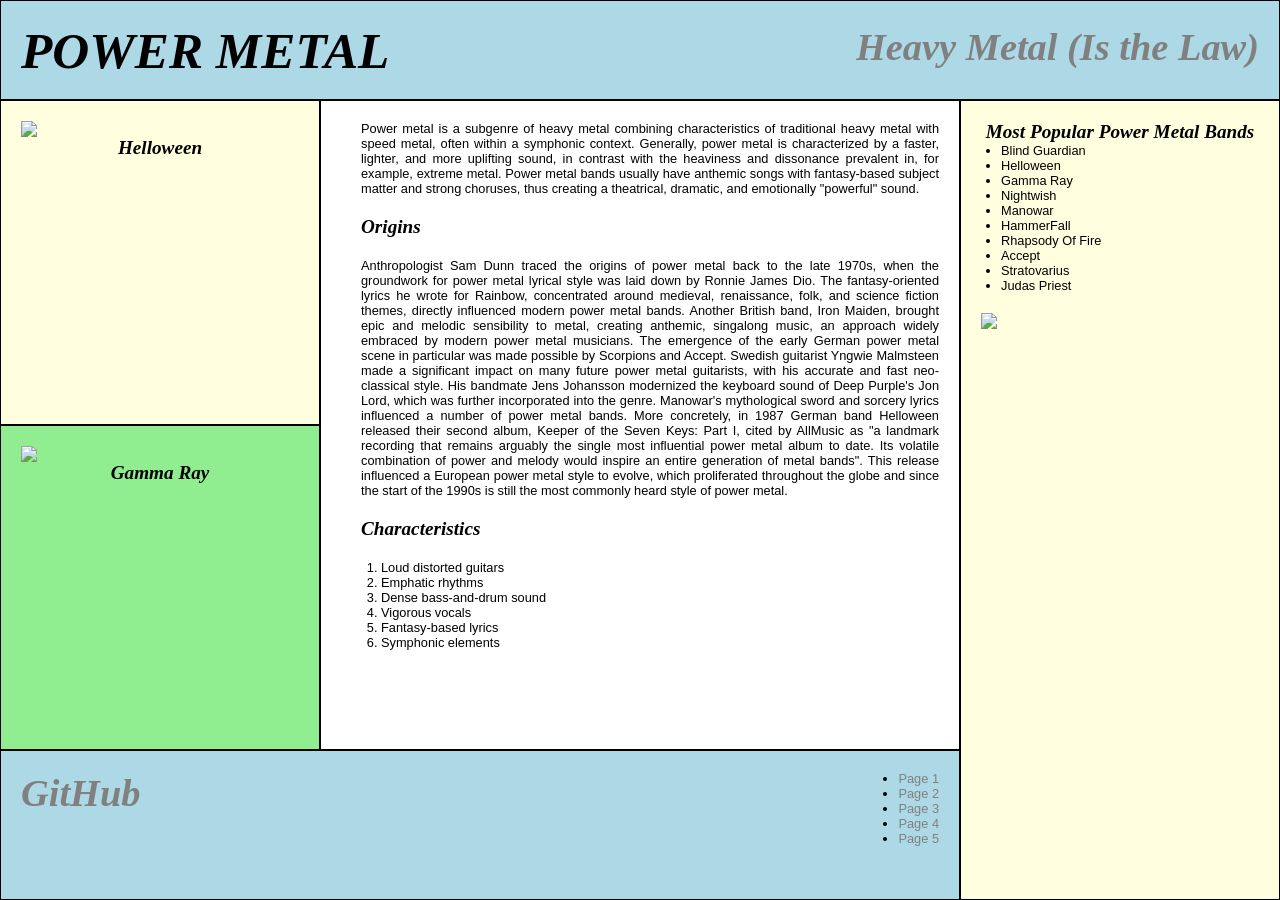
==== index.html @ 2955d7d3 "Lab_3" ====
<!DOCTYPE html>
<html lang="en">
<head>
    <meta charset="UTF-8">
    <meta name="viewport" content="width=device-width, initial-scale=1.0">
    <title>Lab_3_Mobile</title>
    <link rel="stylesheet" href="style.css">
</head>
<body>
    <div class="container">
        <div class="block block1">
            <p><span class="styled-text-1">Power Metal</span></p>
            <h1><a href="https://www.google.com/url?sa=t&source=web&rct=j&opi=89978449&url=https://www.youtube.com/watch%3Fv%3DQX1uADmbUHs&ved=2ahUKEwiunsad4dGIAxWpVPEDHVqfHnkQ78AJegQIFRAB&usg=AOvVaw2t5poC6ybsf4yRg8rrcaSu" target="_blank" class="styled-link">Heavy Metal (Is the Law)</a></h1>
        </div>
        <div class="block block2">
            <img src="https://s2-g1.glbimg.com/ln2aeKgdckxRsYGu_NU6f8a9vdk=/1200x/smart/filters:cover():strip_icc()/i.s3.glbimg.com/v1/AUTH_59edd422c0c84a879bd37670ae4f538a/internal_photos/bs/2019/D/A/SN1GAOQPW5rJdbfIfVsw/helloween.jpg" width="100%" usemap="#band-map">
            <map name="band-map">
                <area shape="rect" coords="0,0,100,100" href="https://www.helloween.org" target="_blank">
            </map>
            <p><span class="styled-text-2">Helloween</span></p>
        </div>
        <div class="block block3">
            <p>
                Power metal is a subgenre of heavy metal combining characteristics of traditional heavy metal with speed metal, often within a symphonic context. Generally, power metal is characterized by a faster, lighter, and more uplifting sound, in contrast with the heaviness and dissonance prevalent in, for example, extreme metal. Power metal bands usually have anthemic songs with fantasy-based subject matter and strong choruses, thus creating a theatrical, dramatic, and emotionally "powerful" sound.
            </p>
            <p><span class="styled-text-2">Origins</span></p>
            <p>
                Anthropologist Sam Dunn traced the origins of power metal back to the late 1970s, when the groundwork for power metal lyrical style was laid down by Ronnie James Dio. The fantasy-oriented lyrics he wrote for Rainbow, concentrated around medieval, renaissance, folk, and science fiction themes, directly influenced modern power metal bands. Another British band, Iron Maiden, brought epic and melodic sensibility to metal, creating anthemic, singalong music, an approach widely embraced by modern power metal musicians. The emergence of the early German power metal scene in particular was made possible by Scorpions and Accept. Swedish guitarist Yngwie Malmsteen made a significant impact on many future power metal guitarists, with his accurate and fast neo-classical style. His bandmate Jens Johansson modernized the keyboard sound of Deep Purple's Jon Lord, which was further incorporated into the genre. Manowar's mythological sword and sorcery lyrics influenced a number of power metal bands. More concretely, in 1987 German band Helloween released their second album, Keeper of the Seven Keys: Part I, cited by AllMusic as "a landmark recording that remains arguably the single most influential power metal album to date. Its volatile combination of power and melody would inspire an entire generation of metal bands". This release influenced a European power metal style to evolve, which proliferated throughout the globe and since the start of the 1990s is still the most commonly heard style of power metal.  
            </p>
            <p><span class="styled-text-2">Characteristics</span></p>
            <ol>
                <li>Loud distorted guitars</li>
                <li>Emphatic rhythms</li>
                <li>Dense bass-and-drum sound</li>
                <li>Vigorous vocals</li>
                <li>Fantasy-based lyrics</li>
                <li>Symphonic elements</li>
            </ol>
        </div>
        <div class="block block4">
            <p><span class="styled-text-3">Most Popular Power Metal Bands</span></p>
            <ul>
                <li><a href="https://www.blind-guardian.com" target="_blank">Blind Guardian</a></li>
                <li><a href="https://www.helloween.org" target="_blank">Helloween</a></li>
                <li><a href="https://www.gammaray.org" target="_blank">Gamma Ray</a></li>
                <li><a href="https://www.nightwish.com" target="_blank">Nightwish</a></li>
                <li><a href="https://www.manowar.com" target="_blank">Manowar</a></li>
                <li><a href="https://label.napalmrecords.com/hammerfall" target="_blank">HammerFall</a></li>
                <li><a href="https://www.rhapsodyoffire.com" target="_blank">Rhapsody Of Fire</a></li>
                <li><a href="https://www.acceptworldwide.com" target="_blank">Accept</a></li>
                <li><a href="https://www.stratovarius.com" target="_blank">Stratovarius</a></li>
                <li><a href="https://www.judaspriest.com" target="_blank">Judas Priest</a></li>
            </ul>
            <img src="https://fastly.4sqi.net/img/general/600x600/5619073_hruyCNCt8y2Eh8WElQ-GxAk2HVK5zYLvoCXzk1bi9aA.jpg" class="image-4">
        </div>
        <div class="block block5">
    	    <a href="https://www.gammaray.org" target="_blank">
                <img src="https://i.ytimg.com/vi/pS1fBZ2MAUs/maxresdefault.jpg" width="100%">
            </a>
            <p><span class="styled-text-2">Gamma Ray</span></p>
        </div>

        <div class="block block6">
            <h1><a href="https://github.com/IrynaMatuliak" target="_blank" class="styled-link">GitHub</a></h1>
            <ul>
                <li><a href="index.html">Page 1</a></li>
                <li><a href="page2.html">Page 2</a></li>
                <li><a href="page3.html">Page 3</a></li>
                <li><a href="page4.html">Page 4</a></li>
                <li><a href="page5.html">Page 5</a></li>
            </ul>
        </div>
    </div>
</body>
</html>
---- style.css ----
:root {
    --color-block1: lightblue;
    --color-block2: lightyellow;
    --color-block3: white;
    --color-block4: lightyellow;
    --color-block5: lightgreen;
    --color-block6: lightblue;
}

* {
    margin: 0;
    padding: 0;
    box-sizing: border-box;
}

html, body {
    height: 100%;
    width: 100%;
    font-family: Arial;
    display: flex;
    justify-content: center;
    align-items: center;
    font-size: clamp(9px, 1vw, 18px);
}

.container {
    display: grid;
    grid-template-columns: 1fr 2fr 1fr;
    grid-template-rows: 100px 1fr 1fr 150px;
    gap: 0;
    width: 100vw;
    height: 100vh;
}

.block {
    padding: 20px;
    border: 1px solid black;
    text-align: center;
    overflow: hidden;
    object-fit: cover;
}

    .block img {
        max-width: 100%;
        height: auto;
        display: block;
        object-fit: cover;
    }

.image-4 {
    max-width: 100%;
    height: auto;
    margin-top: 20px;
    object-fit: cover;
}

.block1 {
    grid-column: 1 / 4;
    background-color: var(--color-block1);
    height: 100px;
    display: flex;
    justify-content: space-between;
    align-items: center;
}

.block2 {
    grid-column: 1 / 2;
    grid-row: 2 / 3;
    background-color: var(--color-block2);
    min-height: 150px;
    overflow: auto;
}

.block3 {
    grid-column: 2 / 3;
    grid-row: 2 / 4;
    background-color: var(--color-block3);
    text-align: justify;
    padding: 20px;
    overflow-wrap: break-word;
    word-wrap: break-word;
    max-height: 100%;
    overflow: auto;
}

    .block3 p {
        margin-left: 20px;
        margin-bottom: 20px;
    }

    .block3 ol, .block3 ul {
        margin-left: 40px;
    }

.block4 {
    grid-column: 3 / 4;
    grid-row: 2 / 5;
    background-color: var(--color-block4);
    text-align: center;
    padding: 20px;
    overflow-wrap: break-word;
    word-wrap: break-word;
    max-height: 100%;
    overflow: auto;
    flex-direction: column;
    justify-content: center;
    align-items: center;
}

    .block4 ul {
        list-style-type: disc;
        padding-left: 20px;
        text-align: left;
    }

    .block4 a {
        color: black;
        text-decoration: none;
    }

.block5 {
    grid-column: 1 / 2;
    grid-row: 3 / 4;
    background-color: var(--color-block5);
    min-height: 150px;
    overflow: auto;
}

.block6 {
    grid-column: 1 / 3;
    grid-row: 4 / 5;
    background-color: var(--color-block6);
    display: flex;
    justify-content: space-between;
}

.block6 a {
    color: grey;
    text-decoration: none;
}

.block6 ul {
    list-style-type: disc;
    padding-left: 20px;
    text-align: left;
}

.block6 ul li a {
    display: flex;
    align-items: center;
}

@import url('https://fonts.googleapis.com/css2?family=Montserrat+Alternates:wght@700&display=swap');

.styled-text-1 {
    font-family: 'Tw Cen MT Condensed';
    font-style: italic;
    font-weight: bold;
    font-size: clamp(1.5rem, 4vw, 4em);
    text-transform: uppercase;
    overflow: hidden;
    display: block;
    max-width: 15ch;
    white-space: nowrap;
    text-overflow: ellipsis;
}

.styled-text-2 {
    font-family: 'Monotype Corsiva';
    font-style: italic;
    font-weight: bold;
    font-size: clamp(1.5rem, 4vw, 1em);
    color: lightred;
}

.styled-text-3 {
    font-family: 'Bookman Old Style';
    font-style: italic;
    font-weight: bold;
    font-size: clamp(1.5rem, 4vw, 1em);
    color: lightred;
}

.styled-link {
    font-family: 'Tw Cen MT Condensed';
    font-style: italic;
    font-weight: bold;
    font-size: clamp(1rem, 4vw, 1.5em);
    color: grey;
    text-decoration: none;
    display: inline-block;
    max-width: 21ch;
    overflow: hidden;
    white-space: nowrap;
    text-overflow: ellipsis;
}

@media screen and (max-width: 600px) {
    .container {
        grid-template-columns: 1fr 2fr 1fr;
        grid-template-rows: 100px auto auto 150px;
    }

    .block2, .block5 {
        min-height: auto;
    }
}
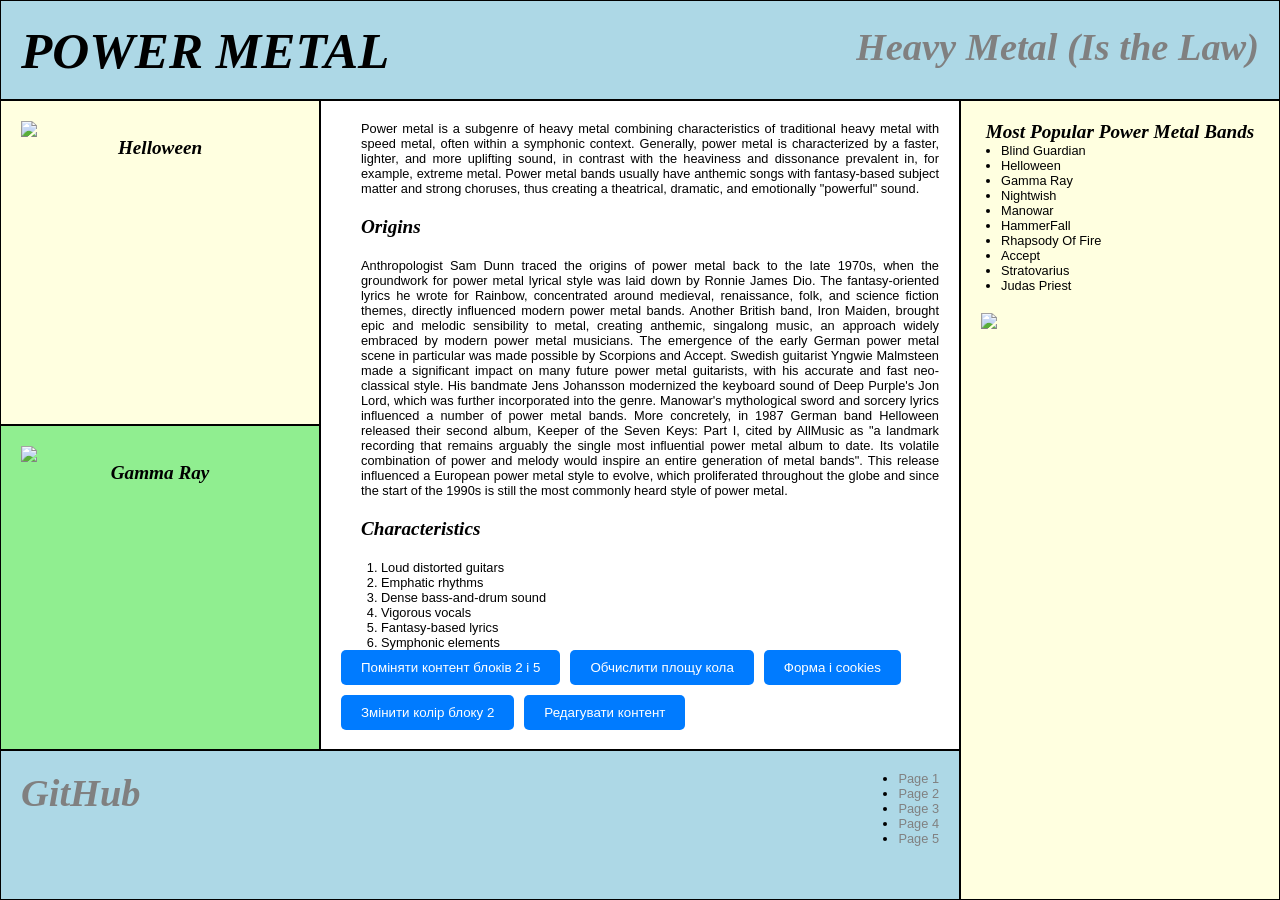
==== commit 6901902a: "Add files via upload" ====
--- a/index.html
+++ b/index.html
@@ -1,75 +1,85 @@
-<!DOCTYPE html>
-<html lang="en">
-<head>
-    <meta charset="UTF-8">
-    <meta name="viewport" content="width=device-width, initial-scale=1.0">
-    <title>Lab_3_Mobile</title>
-    <link rel="stylesheet" href="style.css">
-</head>
-<body>
-    <div class="container">
-        <div class="block block1">
-            <p><span class="styled-text-1">Power Metal</span></p>
-            <h1><a href="https://www.google.com/url?sa=t&source=web&rct=j&opi=89978449&url=https://www.youtube.com/watch%3Fv%3DQX1uADmbUHs&ved=2ahUKEwiunsad4dGIAxWpVPEDHVqfHnkQ78AJegQIFRAB&usg=AOvVaw2t5poC6ybsf4yRg8rrcaSu" target="_blank" class="styled-link">Heavy Metal (Is the Law)</a></h1>
-        </div>
-        <div class="block block2">
-            <img src="https://s2-g1.glbimg.com/ln2aeKgdckxRsYGu_NU6f8a9vdk=/1200x/smart/filters:cover():strip_icc()/i.s3.glbimg.com/v1/AUTH_59edd422c0c84a879bd37670ae4f538a/internal_photos/bs/2019/D/A/SN1GAOQPW5rJdbfIfVsw/helloween.jpg" width="100%" usemap="#band-map">
-            <map name="band-map">
-                <area shape="rect" coords="0,0,100,100" href="https://www.helloween.org" target="_blank">
-            </map>
-            <p><span class="styled-text-2">Helloween</span></p>
-        </div>
-        <div class="block block3">
-            <p>
-                Power metal is a subgenre of heavy metal combining characteristics of traditional heavy metal with speed metal, often within a symphonic context. Generally, power metal is characterized by a faster, lighter, and more uplifting sound, in contrast with the heaviness and dissonance prevalent in, for example, extreme metal. Power metal bands usually have anthemic songs with fantasy-based subject matter and strong choruses, thus creating a theatrical, dramatic, and emotionally "powerful" sound.
-            </p>
-            <p><span class="styled-text-2">Origins</span></p>
-            <p>
-                Anthropologist Sam Dunn traced the origins of power metal back to the late 1970s, when the groundwork for power metal lyrical style was laid down by Ronnie James Dio. The fantasy-oriented lyrics he wrote for Rainbow, concentrated around medieval, renaissance, folk, and science fiction themes, directly influenced modern power metal bands. Another British band, Iron Maiden, brought epic and melodic sensibility to metal, creating anthemic, singalong music, an approach widely embraced by modern power metal musicians. The emergence of the early German power metal scene in particular was made possible by Scorpions and Accept. Swedish guitarist Yngwie Malmsteen made a significant impact on many future power metal guitarists, with his accurate and fast neo-classical style. His bandmate Jens Johansson modernized the keyboard sound of Deep Purple's Jon Lord, which was further incorporated into the genre. Manowar's mythological sword and sorcery lyrics influenced a number of power metal bands. More concretely, in 1987 German band Helloween released their second album, Keeper of the Seven Keys: Part I, cited by AllMusic as "a landmark recording that remains arguably the single most influential power metal album to date. Its volatile combination of power and melody would inspire an entire generation of metal bands". This release influenced a European power metal style to evolve, which proliferated throughout the globe and since the start of the 1990s is still the most commonly heard style of power metal.  
-            </p>
-            <p><span class="styled-text-2">Characteristics</span></p>
-            <ol>
-                <li>Loud distorted guitars</li>
-                <li>Emphatic rhythms</li>
-                <li>Dense bass-and-drum sound</li>
-                <li>Vigorous vocals</li>
-                <li>Fantasy-based lyrics</li>
-                <li>Symphonic elements</li>
-            </ol>
-        </div>
-        <div class="block block4">
-            <p><span class="styled-text-3">Most Popular Power Metal Bands</span></p>
-            <ul>
-                <li><a href="https://www.blind-guardian.com" target="_blank">Blind Guardian</a></li>
-                <li><a href="https://www.helloween.org" target="_blank">Helloween</a></li>
-                <li><a href="https://www.gammaray.org" target="_blank">Gamma Ray</a></li>
-                <li><a href="https://www.nightwish.com" target="_blank">Nightwish</a></li>
-                <li><a href="https://www.manowar.com" target="_blank">Manowar</a></li>
-                <li><a href="https://label.napalmrecords.com/hammerfall" target="_blank">HammerFall</a></li>
-                <li><a href="https://www.rhapsodyoffire.com" target="_blank">Rhapsody Of Fire</a></li>
-                <li><a href="https://www.acceptworldwide.com" target="_blank">Accept</a></li>
-                <li><a href="https://www.stratovarius.com" target="_blank">Stratovarius</a></li>
-                <li><a href="https://www.judaspriest.com" target="_blank">Judas Priest</a></li>
-            </ul>
-            <img src="https://fastly.4sqi.net/img/general/600x600/5619073_hruyCNCt8y2Eh8WElQ-GxAk2HVK5zYLvoCXzk1bi9aA.jpg" class="image-4">
-        </div>
-        <div class="block block5">
-    	    <a href="https://www.gammaray.org" target="_blank">
-                <img src="https://i.ytimg.com/vi/pS1fBZ2MAUs/maxresdefault.jpg" width="100%">
-            </a>
-            <p><span class="styled-text-2">Gamma Ray</span></p>
-        </div>
-
-        <div class="block block6">
-            <h1><a href="https://github.com/IrynaMatuliak" target="_blank" class="styled-link">GitHub</a></h1>
-            <ul>
-                <li><a href="index.html">Page 1</a></li>
-                <li><a href="page2.html">Page 2</a></li>
-                <li><a href="page3.html">Page 3</a></li>
-                <li><a href="page4.html">Page 4</a></li>
-                <li><a href="page5.html">Page 5</a></li>
-            </ul>
-        </div>
-    </div>
-</body>
-</html>
+<!DOCTYPE html>
+<html lang="en">
+<head>
+    <meta charset="UTF-8">
+    <meta name="viewport" content="width=device-width, initial-scale=1.0">
+    <title>Lab_5</title>
+    <link rel="stylesheet" href="style.css">
+</head>
+<body>
+    
+    <div class="container">
+        
+        <div class="block block1">
+            <p><span class="styled-text-1">Power Metal</span></p>
+            <h1><a href="https://www.google.com/url?sa=t&source=web&rct=j&opi=89978449&url=https://www.youtube.com/watch%3Fv%3DQX1uADmbUHs&ved=2ahUKEwiunsad4dGIAxWpVPEDHVqfHnkQ78AJegQIFRAB&usg=AOvVaw2t5poC6ybsf4yRg8rrcaSu" target="_blank" class="styled-link">Heavy Metal (Is the Law)</a></h1>
+        </div>
+        <div class="block block2">
+            <img src="https://s2-g1.glbimg.com/ln2aeKgdckxRsYGu_NU6f8a9vdk=/1200x/smart/filters:cover():strip_icc()/i.s3.glbimg.com/v1/AUTH_59edd422c0c84a879bd37670ae4f538a/internal_photos/bs/2019/D/A/SN1GAOQPW5rJdbfIfVsw/helloween.jpg" width="100%" usemap="#band-map">
+            <map name="band-map">
+                <area shape="rect" coords="0,0,100,100" href="https://www.helloween.org" target="_blank">
+            </map>
+            <p><span class="styled-text-2">Helloween</span></p>
+        </div>
+        <div class="block block3">
+            <p>
+                Power metal is a subgenre of heavy metal combining characteristics of traditional heavy metal with speed metal, often within a symphonic context. Generally, power metal is characterized by a faster, lighter, and more uplifting sound, in contrast with the heaviness and dissonance prevalent in, for example, extreme metal. Power metal bands usually have anthemic songs with fantasy-based subject matter and strong choruses, thus creating a theatrical, dramatic, and emotionally "powerful" sound.
+            </p>
+            <p><span class="styled-text-2">Origins</span></p>
+            <p>
+                Anthropologist Sam Dunn traced the origins of power metal back to the late 1970s, when the groundwork for power metal lyrical style was laid down by Ronnie James Dio. The fantasy-oriented lyrics he wrote for Rainbow, concentrated around medieval, renaissance, folk, and science fiction themes, directly influenced modern power metal bands. Another British band, Iron Maiden, brought epic and melodic sensibility to metal, creating anthemic, singalong music, an approach widely embraced by modern power metal musicians. The emergence of the early German power metal scene in particular was made possible by Scorpions and Accept. Swedish guitarist Yngwie Malmsteen made a significant impact on many future power metal guitarists, with his accurate and fast neo-classical style. His bandmate Jens Johansson modernized the keyboard sound of Deep Purple's Jon Lord, which was further incorporated into the genre. Manowar's mythological sword and sorcery lyrics influenced a number of power metal bands. More concretely, in 1987 German band Helloween released their second album, Keeper of the Seven Keys: Part I, cited by AllMusic as "a landmark recording that remains arguably the single most influential power metal album to date. Its volatile combination of power and melody would inspire an entire generation of metal bands". This release influenced a European power metal style to evolve, which proliferated throughout the globe and since the start of the 1990s is still the most commonly heard style of power metal.
+            </p>
+            <p><span class="styled-text-2">Characteristics</span></p>
+            <ol>
+                <li>Loud distorted guitars</li>
+                <li>Emphatic rhythms</li>
+                <li>Dense bass-and-drum sound</li>
+                <li>Vigorous vocals</li>
+                <li>Fantasy-based lyrics</li>
+                <li>Symphonic elements</li>
+            </ol>
+            <div class="controls">
+                <button id="swapContentBtn">Поміняти контент блоків 2 і 5</button>
+                <button id="calculateAreaBtn">Обчислити площу кола</button>
+                <button id="formCookiesBtn">Форма і cookies</button>
+                <button id="changeColorBtn">Змінити колір блоку 2</button>
+                <button id="editContentBtn">Редагувати контент</button>
+            </div>
+        </div>
+        <div class="block block4">
+            <p><span class="styled-text-3">Most Popular Power Metal Bands</span></p>
+            <ul>
+                <li><a href="https://www.blind-guardian.com" target="_blank">Blind Guardian</a></li>
+                <li><a href="https://www.helloween.org" target="_blank">Helloween</a></li>
+                <li><a href="https://www.gammaray.org" target="_blank">Gamma Ray</a></li>
+                <li><a href="https://www.nightwish.com" target="_blank">Nightwish</a></li>
+                <li><a href="https://www.manowar.com" target="_blank">Manowar</a></li>
+                <li><a href="https://label.napalmrecords.com/hammerfall" target="_blank">HammerFall</a></li>
+                <li><a href="https://www.rhapsodyoffire.com" target="_blank">Rhapsody Of Fire</a></li>
+                <li><a href="https://www.acceptworldwide.com" target="_blank">Accept</a></li>
+                <li><a href="https://www.stratovarius.com" target="_blank">Stratovarius</a></li>
+                <li><a href="https://www.judaspriest.com" target="_blank">Judas Priest</a></li>
+            </ul>
+            <img src="https://fastly.4sqi.net/img/general/600x600/5619073_hruyCNCt8y2Eh8WElQ-GxAk2HVK5zYLvoCXzk1bi9aA.jpg" class="image-4">
+        </div>
+        <div class="block block5">
+            <a href="https://www.gammaray.org" target="_blank">
+                <img src="https://i.ytimg.com/vi/pS1fBZ2MAUs/maxresdefault.jpg" width="100%">
+            </a>
+            <p><span class="styled-text-2">Gamma Ray</span></p>
+        </div>
+
+        <div class="block block6">
+            <h1><a href="https://github.com/IrynaMatuliak" target="_blank" class="styled-link">GitHub</a></h1>
+            <ul>
+                <li><a href="index.html">Page 1</a></li>
+                <li><a href="page2.html">Page 2</a></li>
+                <li><a href="page3.html">Page 3</a></li>
+                <li><a href="page4.html">Page 4</a></li>
+                <li><a href="page5.html">Page 5</a></li>
+            </ul>
+        </div>
+    </div>
+    <script src="js/script.js"></script>
+</body>
+</html>
--- a/style.css
+++ b/style.css
@@ -1,207 +1,227 @@
-:root {
-    --color-block1: lightblue;
-    --color-block2: lightyellow;
-    --color-block3: white;
-    --color-block4: lightyellow;
-    --color-block5: lightgreen;
-    --color-block6: lightblue;
-}
-
-* {
-    margin: 0;
-    padding: 0;
-    box-sizing: border-box;
-}
-
-html, body {
-    height: 100%;
-    width: 100%;
-    font-family: Arial;
-    display: flex;
-    justify-content: center;
-    align-items: center;
-    font-size: clamp(9px, 1vw, 18px);
-}
-
-.container {
-    display: grid;
-    grid-template-columns: 1fr 2fr 1fr;
-    grid-template-rows: 100px 1fr 1fr 150px;
-    gap: 0;
-    width: 100vw;
-    height: 100vh;
-}
-
-.block {
-    padding: 20px;
-    border: 1px solid black;
-    text-align: center;
-    overflow: hidden;
-    object-fit: cover;
-}
-
-    .block img {
-        max-width: 100%;
-        height: auto;
-        display: block;
-        object-fit: cover;
-    }
-
-.image-4 {
-    max-width: 100%;
-    height: auto;
-    margin-top: 20px;
-    object-fit: cover;
-}
-
-.block1 {
-    grid-column: 1 / 4;
-    background-color: var(--color-block1);
-    height: 100px;
-    display: flex;
-    justify-content: space-between;
-    align-items: center;
-}
-
-.block2 {
-    grid-column: 1 / 2;
-    grid-row: 2 / 3;
-    background-color: var(--color-block2);
-    min-height: 150px;
-    overflow: auto;
-}
-
-.block3 {
-    grid-column: 2 / 3;
-    grid-row: 2 / 4;
-    background-color: var(--color-block3);
-    text-align: justify;
-    padding: 20px;
-    overflow-wrap: break-word;
-    word-wrap: break-word;
-    max-height: 100%;
-    overflow: auto;
-}
-
-    .block3 p {
-        margin-left: 20px;
-        margin-bottom: 20px;
-    }
-
-    .block3 ol, .block3 ul {
-        margin-left: 40px;
-    }
-
-.block4 {
-    grid-column: 3 / 4;
-    grid-row: 2 / 5;
-    background-color: var(--color-block4);
-    text-align: center;
-    padding: 20px;
-    overflow-wrap: break-word;
-    word-wrap: break-word;
-    max-height: 100%;
-    overflow: auto;
-    flex-direction: column;
-    justify-content: center;
-    align-items: center;
-}
-
-    .block4 ul {
-        list-style-type: disc;
-        padding-left: 20px;
-        text-align: left;
-    }
-
-    .block4 a {
-        color: black;
-        text-decoration: none;
-    }
-
-.block5 {
-    grid-column: 1 / 2;
-    grid-row: 3 / 4;
-    background-color: var(--color-block5);
-    min-height: 150px;
-    overflow: auto;
-}
-
-.block6 {
-    grid-column: 1 / 3;
-    grid-row: 4 / 5;
-    background-color: var(--color-block6);
-    display: flex;
-    justify-content: space-between;
-}
-
-.block6 a {
-    color: grey;
-    text-decoration: none;
-}
-
-.block6 ul {
-    list-style-type: disc;
-    padding-left: 20px;
-    text-align: left;
-}
-
-.block6 ul li a {
-    display: flex;
-    align-items: center;
-}
-
-@import url('https://fonts.googleapis.com/css2?family=Montserrat+Alternates:wght@700&display=swap');
-
-.styled-text-1 {
-    font-family: 'Tw Cen MT Condensed';
-    font-style: italic;
-    font-weight: bold;
-    font-size: clamp(1.5rem, 4vw, 4em);
-    text-transform: uppercase;
-    overflow: hidden;
-    display: block;
-    max-width: 15ch;
-    white-space: nowrap;
-    text-overflow: ellipsis;
-}
-
-.styled-text-2 {
-    font-family: 'Monotype Corsiva';
-    font-style: italic;
-    font-weight: bold;
-    font-size: clamp(1.5rem, 4vw, 1em);
-    color: lightred;
-}
-
-.styled-text-3 {
-    font-family: 'Bookman Old Style';
-    font-style: italic;
-    font-weight: bold;
-    font-size: clamp(1.5rem, 4vw, 1em);
-    color: lightred;
-}
-
-.styled-link {
-    font-family: 'Tw Cen MT Condensed';
-    font-style: italic;
-    font-weight: bold;
-    font-size: clamp(1rem, 4vw, 1.5em);
-    color: grey;
-    text-decoration: none;
-    display: inline-block;
-    max-width: 21ch;
-    overflow: hidden;
-    white-space: nowrap;
-    text-overflow: ellipsis;
-}
-
-@media screen and (max-width: 600px) {
-    .container {
-        grid-template-columns: 1fr 2fr 1fr;
-        grid-template-rows: 100px auto auto 150px;
-    }
-
-    .block2, .block5 {
-        min-height: auto;
-    }
-}
+:root {
+    --color-block1: lightblue;
+    --color-block2: lightyellow;
+    --color-block3: white;
+    --color-block4: lightyellow;
+    --color-block5: lightgreen;
+    --color-block6: lightblue;
+}
+
+* {
+    margin: 0;
+    padding: 0;
+    box-sizing: border-box;
+}
+
+html, body {
+    height: 100%;
+    width: 100%;
+    font-family: Arial;
+    display: flex;
+    justify-content: center;
+    align-items: center;
+    font-size: clamp(9px, 1vw, 18px);
+}
+
+.container {
+    display: grid;
+    grid-template-columns: 1fr 2fr 1fr;
+    grid-template-rows: 100px 1fr 1fr 150px;
+    gap: 0;
+    width: 100vw;
+    height: 100vh;
+}
+
+.block {
+    padding: 20px;
+    border: 1px solid black;
+    text-align: center;
+    overflow: hidden;
+    object-fit: cover;
+}
+
+.block img {
+    max-width: 100%;
+    height: auto;
+    display: block;
+    object-fit: cover;
+}
+
+.image-4 {
+    max-width: 100%;
+    height: auto;
+    margin-top: 20px;
+    object-fit: cover;
+}
+
+.controls {
+    margin-bottom: 20px;
+    display: flex;
+    gap: 10px;
+    flex-wrap: wrap;
+}
+
+    .controls button {
+        padding: 10px 20px;
+        background-color: #007bff;
+        color: white;
+        border: none;
+        border-radius: 5px;
+        cursor: pointer;
+    }
+
+        .controls button:hover {
+            background-color: #0056b3;
+        }
+
+.block1 {
+    grid-column: 1 / 4;
+    background-color: var(--color-block1);
+    height: 100px;
+    display: flex;
+    justify-content: space-between;
+    align-items: center;
+}
+
+.block2 {
+    grid-column: 1 / 2;
+    grid-row: 2 / 3;
+    background-color: var(--color-block2);
+    min-height: 150px;
+    overflow: auto;
+}
+
+.block3 {
+    grid-column: 2 / 3;
+    grid-row: 2 / 4;
+    background-color: var(--color-block3);
+    text-align: justify;
+    padding: 20px;
+    overflow-wrap: break-word;
+    word-wrap: break-word;
+    max-height: 100%;
+    overflow: auto;
+}
+
+    .block3 p {
+        margin-left: 20px;
+        margin-bottom: 20px;
+    }
+
+    .block3 ol, .block3 ul {
+        margin-left: 40px;
+    }
+
+.block4 {
+    grid-column: 3 / 4;
+    grid-row: 2 / 5;
+    background-color: var(--color-block4);
+    text-align: center;
+    padding: 20px;
+    overflow-wrap: break-word;
+    word-wrap: break-word;
+    max-height: 100%;
+    overflow: auto;
+    flex-direction: column;
+    justify-content: center;
+    align-items: center;
+}
+
+    .block4 ul {
+        list-style-type: disc;
+        padding-left: 20px;
+        text-align: left;
+    }
+
+    .block4 a {
+        color: black;
+        text-decoration: none;
+    }
+
+.block5 {
+    grid-column: 1 / 2;
+    grid-row: 3 / 4;
+    background-color: var(--color-block5);
+    min-height: 150px;
+    overflow: auto;
+}
+
+.block6 {
+    grid-column: 1 / 3;
+    grid-row: 4 / 5;
+    background-color: var(--color-block6);
+    display: flex;
+    justify-content: space-between;
+}
+
+.block6 a {
+    color: grey;
+    text-decoration: none;
+}
+
+.block6 ul {
+    list-style-type: disc;
+    padding-left: 20px;
+    text-align: left;
+}
+
+.block6 ul li a {
+    display: flex;
+    align-items: center;
+}
+
+@import url('https://fonts.googleapis.com/css2?family=Montserrat+Alternates:wght@700&display=swap');
+
+.styled-text-1 {
+    font-family: 'Tw Cen MT Condensed';
+    font-style: italic;
+    font-weight: bold;
+    font-size: clamp(1.5rem, 4vw, 4em);
+    text-transform: uppercase;
+    overflow: hidden;
+    display: block;
+    max-width: 15ch;
+    white-space: nowrap;
+    text-overflow: ellipsis;
+}
+
+.styled-text-2 {
+    font-family: 'Monotype Corsiva';
+    font-style: italic;
+    font-weight: bold;
+    font-size: clamp(1.5rem, 4vw, 1em);
+    color: lightred;
+}
+
+.styled-text-3 {
+    font-family: 'Bookman Old Style';
+    font-style: italic;
+    font-weight: bold;
+    font-size: clamp(1.5rem, 4vw, 1em);
+    color: lightred;
+}
+
+.styled-link {
+    font-family: 'Tw Cen MT Condensed';
+    font-style: italic;
+    font-weight: bold;
+    font-size: clamp(1rem, 4vw, 1.5em);
+    color: grey;
+    text-decoration: none;
+    display: inline-block;
+    max-width: 21ch;
+    overflow: hidden;
+    white-space: nowrap;
+    text-overflow: ellipsis;
+}
+
+@media screen and (max-width: 600px) {
+    .container {
+        grid-template-columns: 1fr 2fr 1fr;
+        grid-template-rows: 100px auto auto 150px;
+    }
+
+    .block2, .block5 {
+        min-height: auto;
+    }
+}
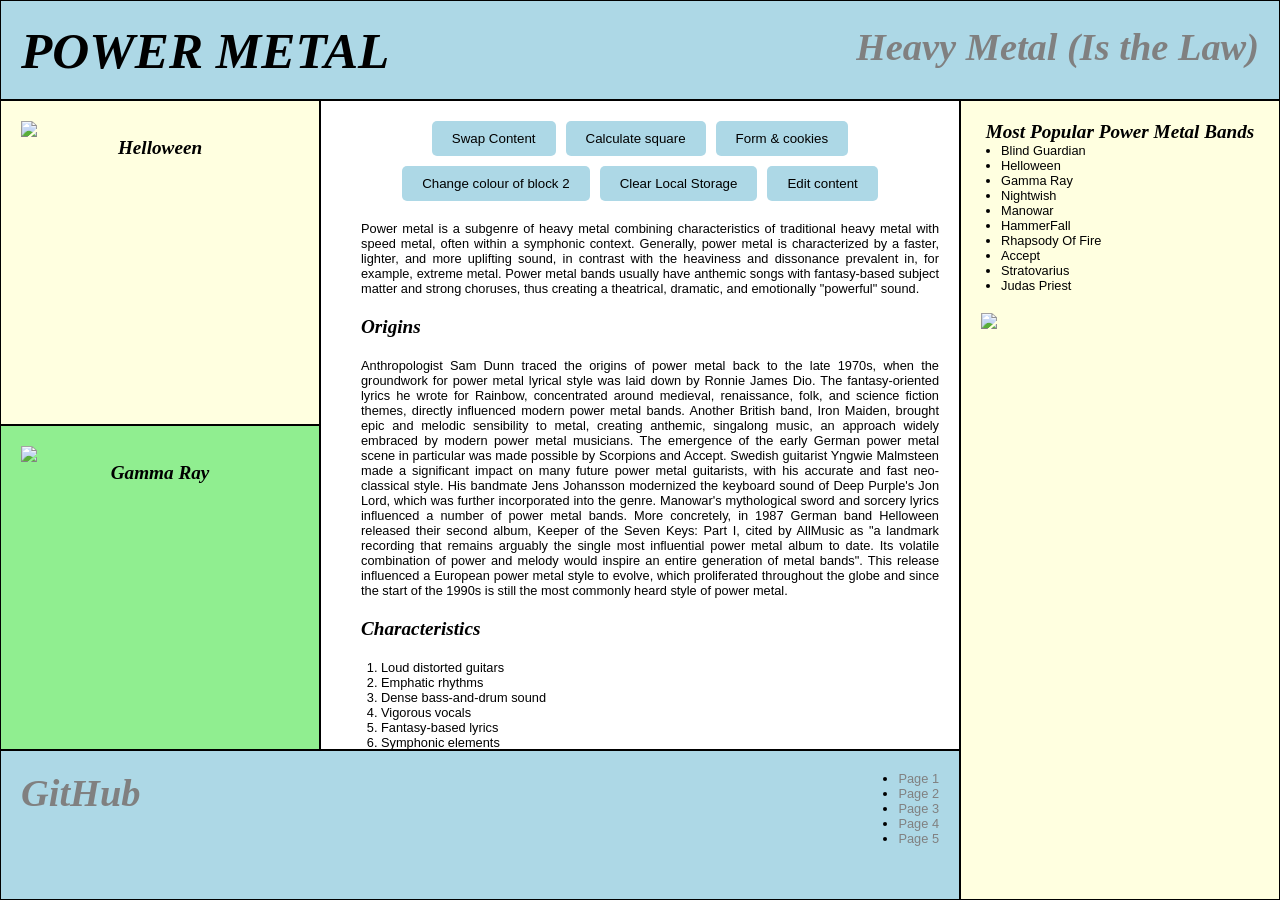
==== commit fdc26745: "Add files via upload" ====
--- a/index.html
+++ b/index.html
@@ -7,9 +7,7 @@
     <link rel="stylesheet" href="style.css">
 </head>
 <body>
-    
     <div class="container">
-        
         <div class="block block1">
             <p><span class="styled-text-1">Power Metal</span></p>
             <h1><a href="https://www.google.com/url?sa=t&source=web&rct=j&opi=89978449&url=https://www.youtube.com/watch%3Fv%3DQX1uADmbUHs&ved=2ahUKEwiunsad4dGIAxWpVPEDHVqfHnkQ78AJegQIFRAB&usg=AOvVaw2t5poC6ybsf4yRg8rrcaSu" target="_blank" class="styled-link">Heavy Metal (Is the Law)</a></h1>
@@ -22,6 +20,14 @@
             <p><span class="styled-text-2">Helloween</span></p>
         </div>
         <div class="block block3">
+            <div class="controls">
+                <button id="swapContentBtn">Swap Content</button>
+                <button id="calculateAreaBtn">Calculate square</button>
+                <button id="formCookiesBtn">Form & cookies</button>
+                <button id="changeColorBtn">Change colour of block 2</button>
+                <button id="clearLocalStorageBtn">Clear Local Storage</button>
+                <button id="editContentBtn">Edit content</button>
+            </div>
             <p>
                 Power metal is a subgenre of heavy metal combining characteristics of traditional heavy metal with speed metal, often within a symphonic context. Generally, power metal is characterized by a faster, lighter, and more uplifting sound, in contrast with the heaviness and dissonance prevalent in, for example, extreme metal. Power metal bands usually have anthemic songs with fantasy-based subject matter and strong choruses, thus creating a theatrical, dramatic, and emotionally "powerful" sound.
             </p>
@@ -38,13 +44,6 @@
                 <li>Fantasy-based lyrics</li>
                 <li>Symphonic elements</li>
             </ol>
-            <div class="controls">
-                <button id="swapContentBtn">Поміняти контент блоків 2 і 5</button>
-                <button id="calculateAreaBtn">Обчислити площу кола</button>
-                <button id="formCookiesBtn">Форма і cookies</button>
-                <button id="changeColorBtn">Змінити колір блоку 2</button>
-                <button id="editContentBtn">Редагувати контент</button>
-            </div>
         </div>
         <div class="block block4">
             <p><span class="styled-text-3">Most Popular Power Metal Bands</span></p>
@@ -80,6 +79,6 @@
             </ul>
         </div>
     </div>
-    <script src="js/script.js"></script>
+    <script src="script.js"></script>
 </body>
 </html>
--- a/style.css
+++ b/style.css
@@ -57,22 +57,23 @@
 .controls {
     margin-bottom: 20px;
     display: flex;
+    justify-content: center;
     gap: 10px;
     flex-wrap: wrap;
 }
 
-    .controls button {
-        padding: 10px 20px;
-        background-color: #007bff;
-        color: white;
-        border: none;
-        border-radius: 5px;
-        cursor: pointer;
-    }
-
-        .controls button:hover {
-            background-color: #0056b3;
-        }
+.controls button {
+    padding: 10px 20px;
+    background-color: #ADD8E6;
+    color: black;
+    border: none;
+    border-radius: 5px;
+    cursor: pointer;
+}
+
+.controls button:hover {
+    background-color: #87CEEB;
+}
 
 .block1 {
     grid-column: 1 / 4;
@@ -103,14 +104,14 @@
     overflow: auto;
 }
 
-    .block3 p {
-        margin-left: 20px;
-        margin-bottom: 20px;
-    }
-
-    .block3 ol, .block3 ul {
-        margin-left: 40px;
-    }
+.block3 p {
+    margin-left: 20px;
+    margin-bottom: 20px;
+}
+
+.block3 ol, .block3 ul {
+    margin-left: 40px;
+}
 
 .block4 {
     grid-column: 3 / 4;
@@ -127,16 +128,16 @@
     align-items: center;
 }
 
-    .block4 ul {
-        list-style-type: disc;
-        padding-left: 20px;
-        text-align: left;
-    }
-
-    .block4 a {
-        color: black;
-        text-decoration: none;
-    }
+.block4 ul {
+    list-style-type: disc;
+    padding-left: 20px;
+    text-align: left;
+}
+
+.block4 a {
+    color: black;
+    text-decoration: none;
+}
 
 .block5 {
     grid-column: 1 / 2;
